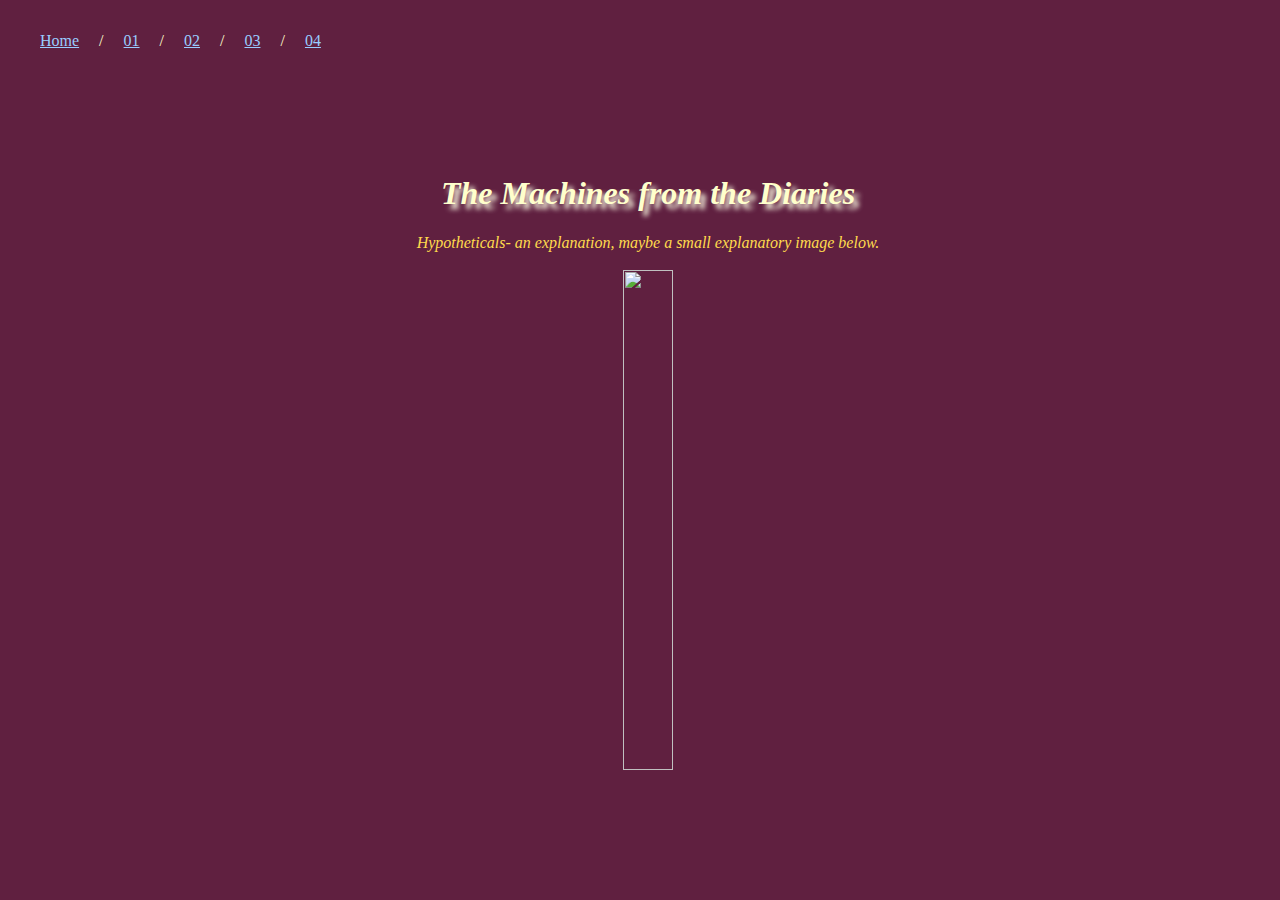
==== index.html @ 4e029583 "Update index.html" ====
<!DOCTYPE html>
<html> 
    <head> 
         <style>
		 
		   p {
           color:#ffdb4d;
           font-size: 40v;
           font-family: serif;
           font-style: italic;
           text-align: center;
           width: 100vw;
           }
		   
		   h1 {
           color:#ffffcc;
           font-size: 70v;
           font-family: serif;
           font-style: italic;
           text-align: center;
           width: 100vw;
 text-shadow: 5px 5px 5px #ffffe6;
}		  
	
		 
	
		 
		   body {
           background-color:#602040;
           }
		
		     ul.breadcrumb {
                     padding: 16px 32px;
                     list-style: none;
                     background-color:transparent;
                     }

                    ul.breadcrumb li {display: inline;}

                    ul.breadcrumb li+li:before {
                    padding: 16px;
                    color:#ffffcc;
                    content: "/\00a0";
                    }

                    ul.breadcrumb li a {color:#99ccff;}
		 
		    a:hover{
			    color:#ffd9b3;
		            }
		 
                    a:link {
  color: #99ccff;
  background-color: transparent;

		 
		 </style> 
	    
	    
		
    </head> 
	
	
	
    <body>
	    <ul class="breadcrumb">
            <li><a href="index.html">Home</a></li>
            <li><a href="01.html">01</a></li>
            <li><a href="02.html">02</a></li>
		     <li><a href="03.html">03</a></li>
		     <li><a href="04.html">04</a></li>
            </ul>

	    
	    
	    <br><br> <br><br>
	    
           <h1>
           The Machines from the Diaries
           </h1>
      
           <p>
      Hypotheticals- an explanation, maybe a small explanatory image below.
 <br><br><a href="https://kikivdh.github.io/site-shadows/" target="_blank"><img src="Asset 4.svg"class="center"style="width:50px;height:500px;"></a>
           </p>		   
	
	   </body> 
	   	
</html>
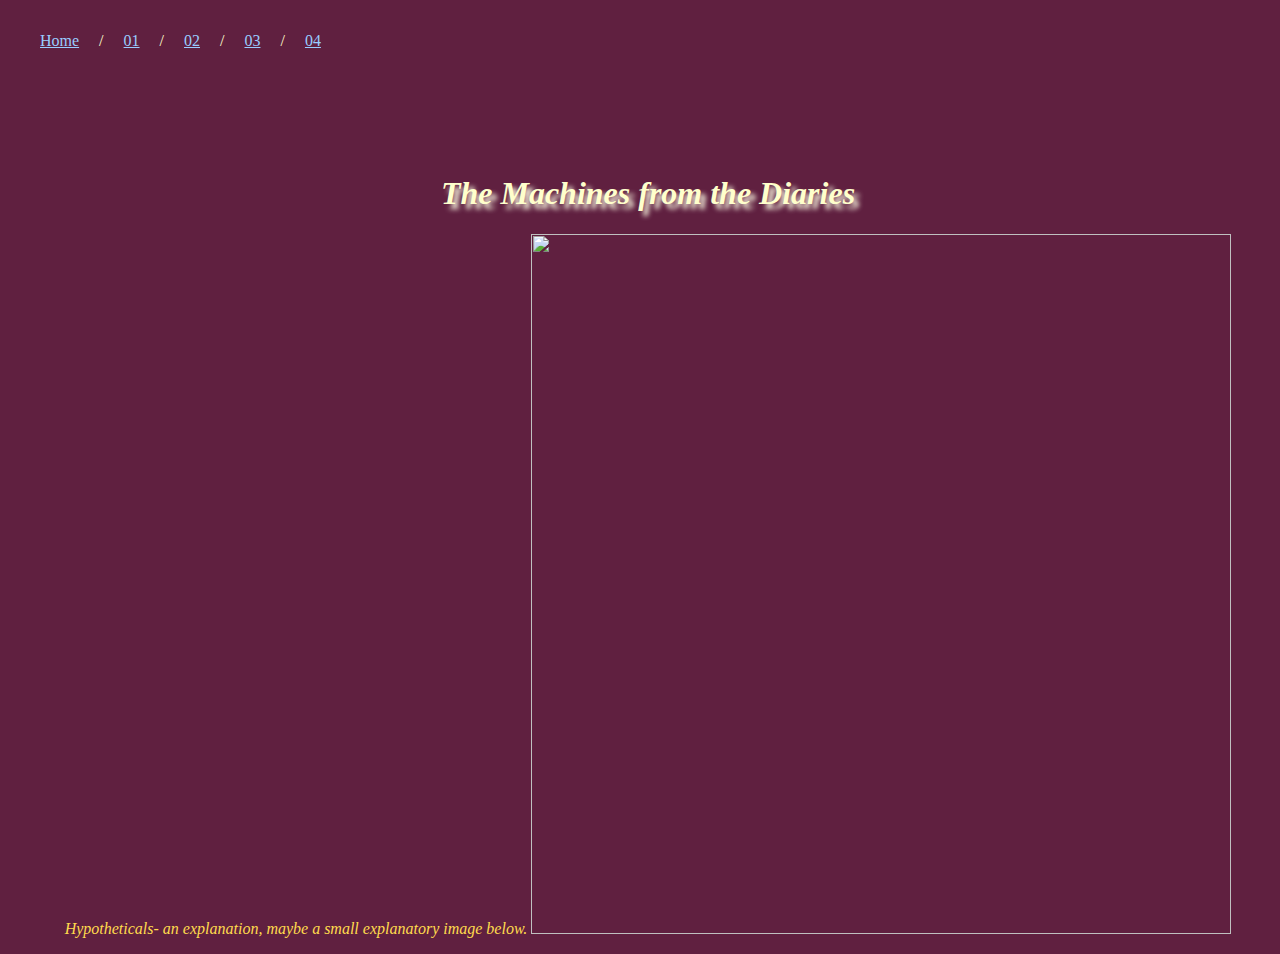
==== commit c6a98b76: "Update index.html" ====
--- a/index.html
+++ b/index.html
@@ -81,7 +81,7 @@
       
            <p>
       Hypotheticals- an explanation, maybe a small explanatory image below.
- <br><br><a href="https://kikivdh.github.io/site-shadows/" target="_blank"><img src="Asset 4.svg"class="center"style="width:50px;height:500px;"></a>
+ <a href="https://kikivdh.github.io/site-shadows/" target="_blank"><img src="Asset 4.svg"class="center"style="width:700px;height:700px;"></a>
            </p>		   
 	
 	   </body> 
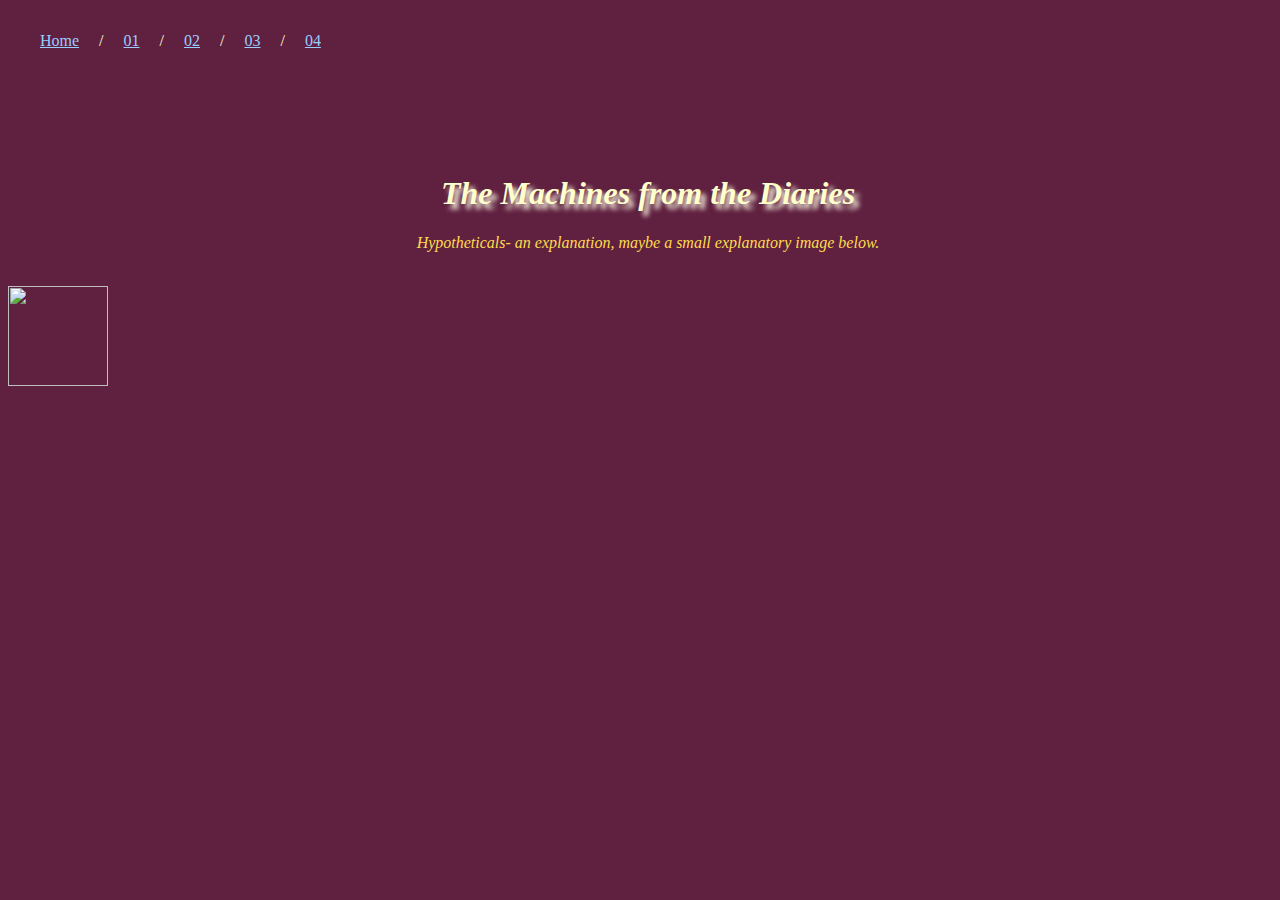
==== commit ca26b7b4: "Update index.html" ====
--- a/index.html
+++ b/index.html
@@ -80,9 +80,9 @@
            </h1>
       
            <p>
-      Hypotheticals- an explanation, maybe a small explanatory image below.
- <a href="https://kikivdh.github.io/site-shadows/" target="_blank"><img src="Asset 4.svg"class="center"style="width:700px;height:700px;"></a>
-           </p>		   
+      Hypotheticals- an explanation, maybe a small explanatory image below.</p>	<br>
+ <a href="https://kikivdh.github.io/site-shadows/" target="_blank"><img src="Asset 4.svg"class="center"style="width:100px;height:100px;"></a>
+          	   
 	
 	   </body> 
 	   	
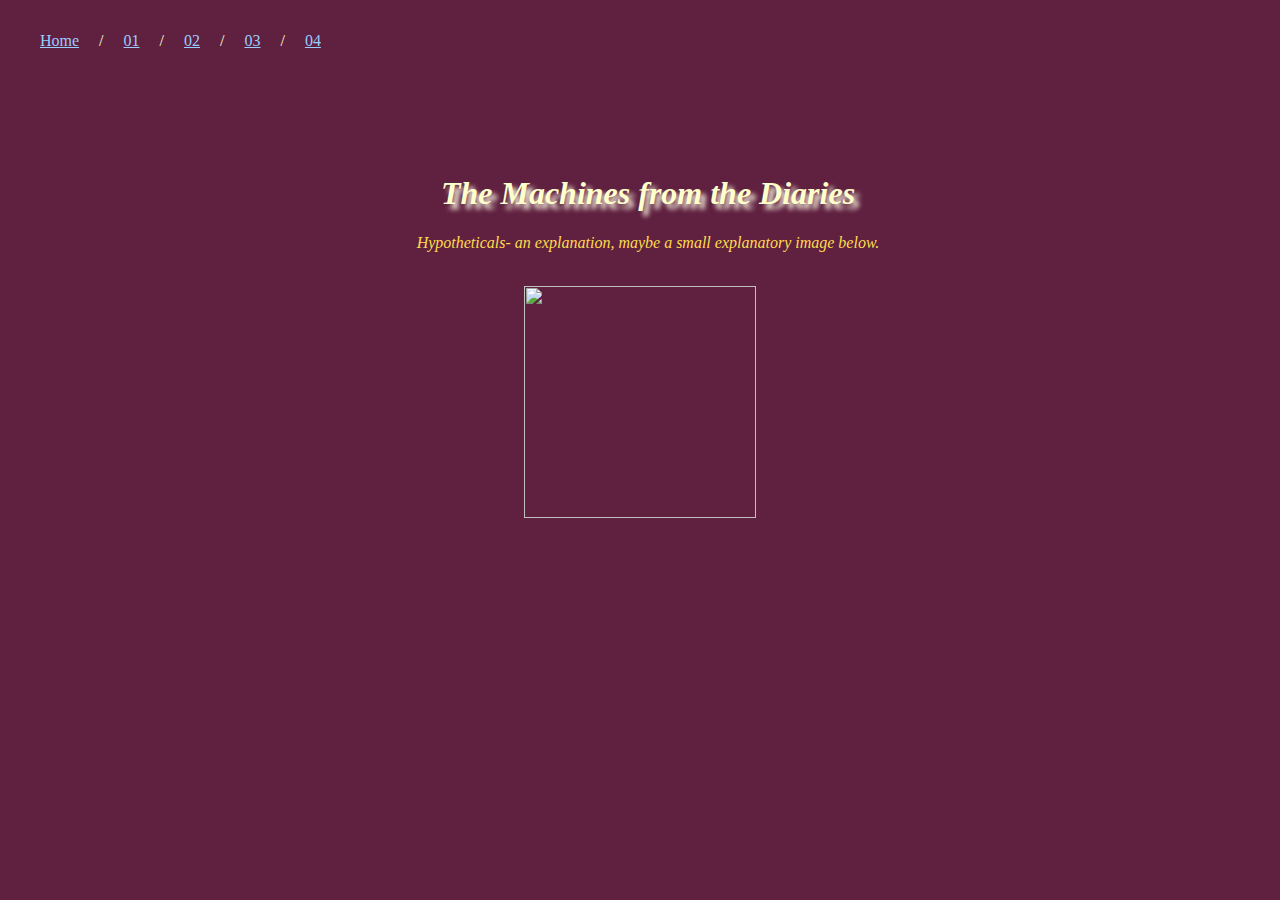
==== commit bf3f8752: "Update index.html" ====
--- a/index.html
+++ b/index.html
@@ -54,6 +54,15 @@
   background-color: transparent;
 
 		 
+			    .center {
+                             display: block;
+                               margin-left: auto;
+                               margin-right: auto;
+                               width: 100%;
+                                   }
+			    
+			    
+			    
 		 </style> 
 	    
 	    
@@ -81,7 +90,7 @@
       
            <p>
       Hypotheticals- an explanation, maybe a small explanatory image below.</p>	<br>
- <a href="https://kikivdh.github.io/site-shadows/" target="_blank"><img src="Asset 4.svg"class="center"style="width:100px;height:100px;"></a>
+ <a href="https://kikivdh.github.io/site-shadows/" target="_blank"><img src="Asset 4.svg" class="center" style="width:232px;height:232px;"></a>
           	   
 	
 	   </body> 
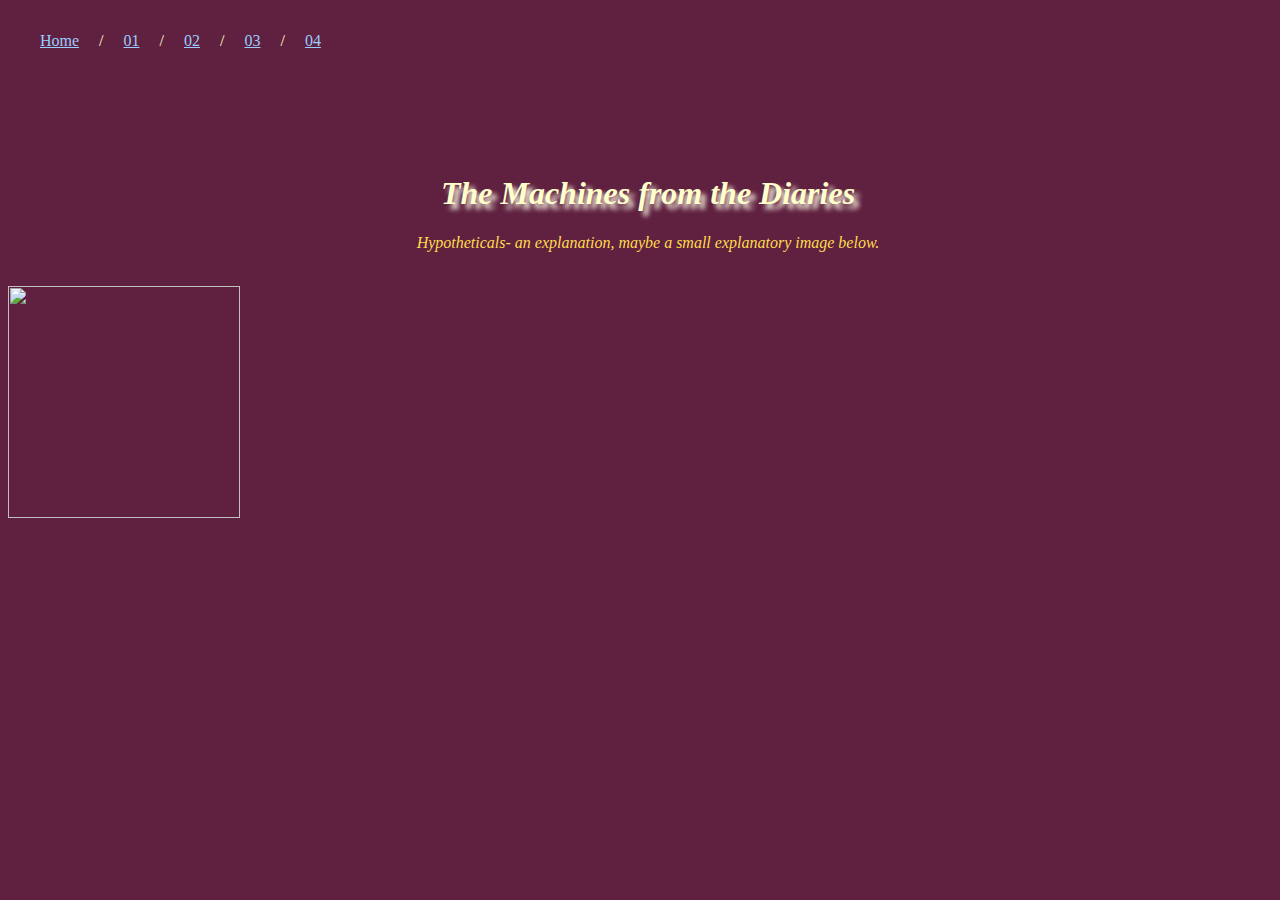
==== commit c87c4c12: "Update index.html" ====
--- a/index.html
+++ b/index.html
@@ -55,7 +55,7 @@
 
 		 
 			    .center {
-                             display: block;
+                             display: inline;
                                margin-left: auto;
                                margin-right: auto;
                                width: 100%;
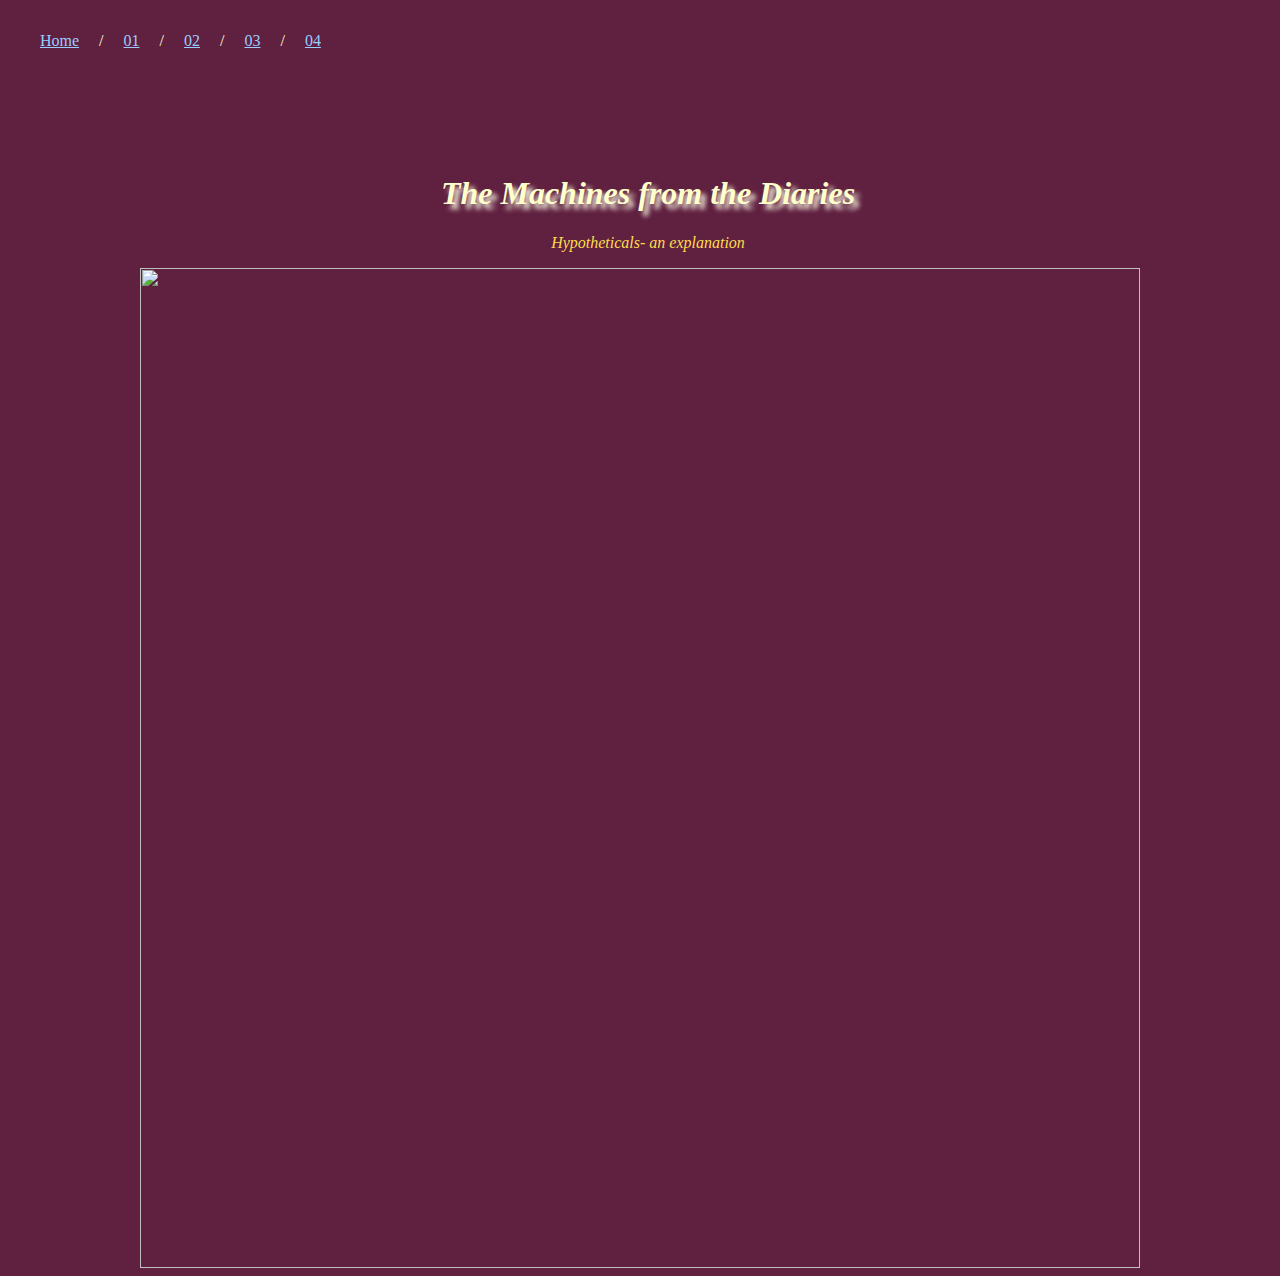
==== commit dd578366: "Update index.html" ====
--- a/index.html
+++ b/index.html
@@ -45,20 +45,11 @@
 
                     ul.breadcrumb li a {color:#99ccff;}
 		 
-		    a:hover{
-			    color:#ffd9b3;
-		            }
-		 
-                    a:link {
-  color: #99ccff;
-  background-color: transparent;
-
-		 
-			    .center {
-                             display: inline;
+		             .center {
+                              display: block;
                                margin-left: auto;
                                margin-right: auto;
-                               width: 100%;
+                               width: 25%;
                                    }
 			    
 			    
@@ -89,9 +80,11 @@
            </h1>
       
            <p>
-      Hypotheticals- an explanation, maybe a small explanatory image below.</p>	<br>
- <a href="https://kikivdh.github.io/site-shadows/" target="_blank"><img src="Asset 4.svg" class="center" style="width:232px;height:232px;"></a>
-          	   
+      Hypotheticals- an explanation</p>	
+	    
+    
+	   
+	    <img src="Asset 1.svg"class="center"style="width:1000px;height:1000px;">
 	
 	   </body> 
 	   	
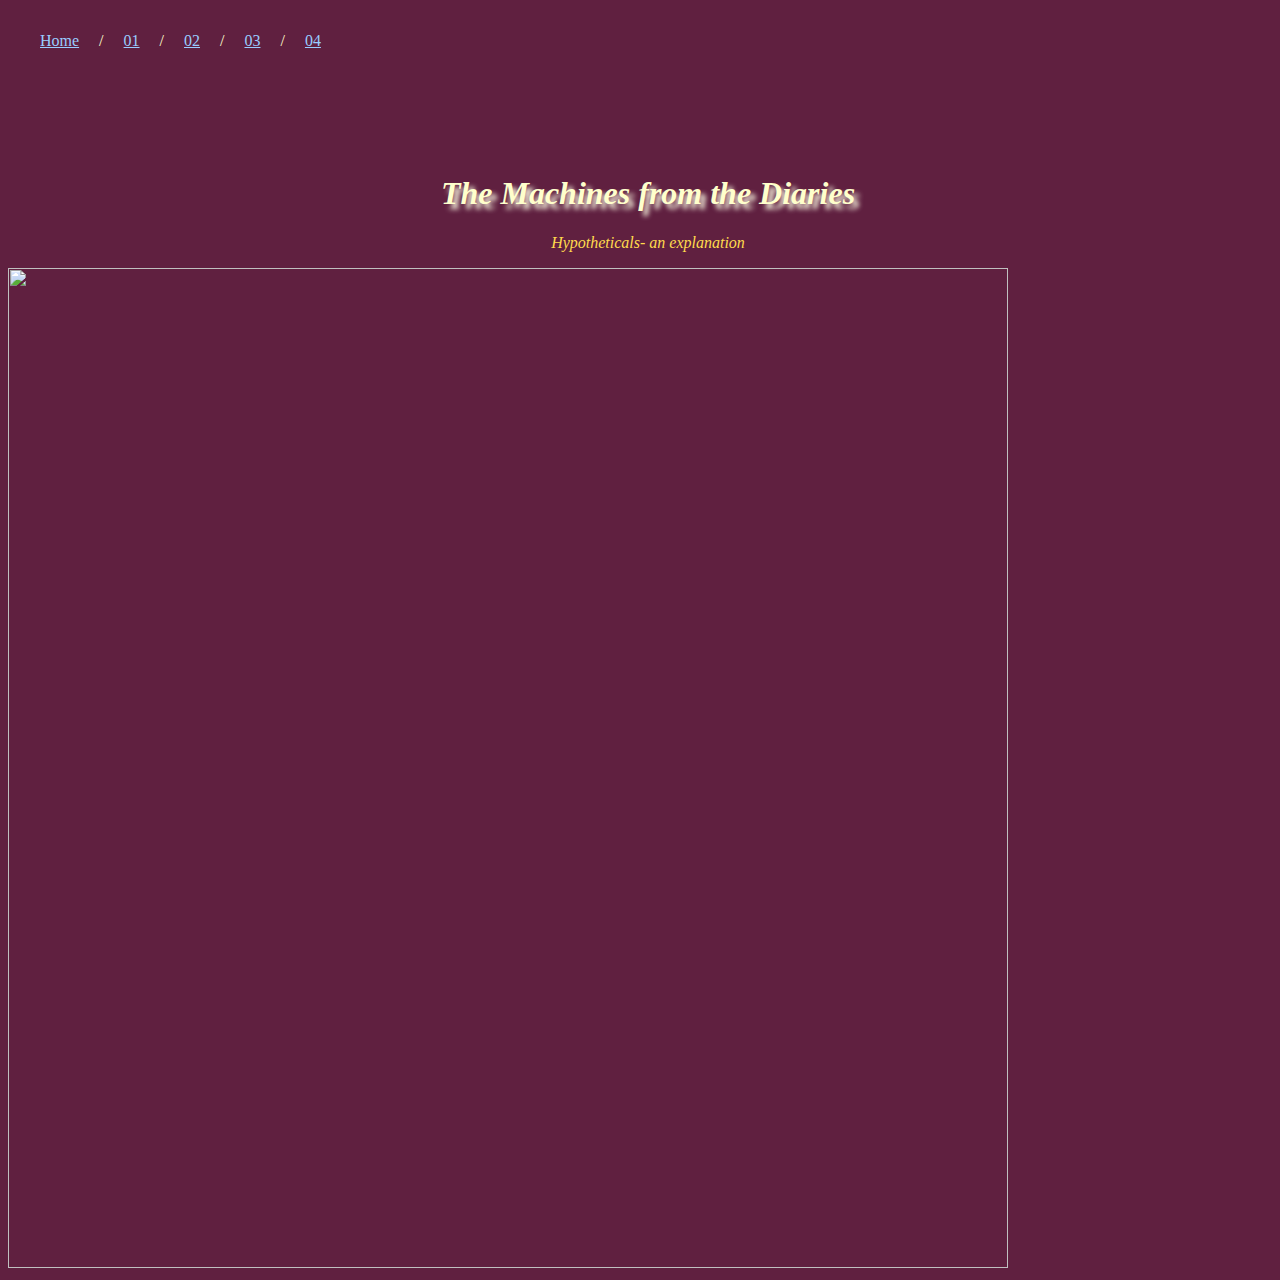
==== commit 11852851: "Update index.html" ====
--- a/index.html
+++ b/index.html
@@ -51,8 +51,25 @@
                                margin-right: auto;
                                width: 25%;
                                    }
+		 
+		 
+		 .rotate {
+    display: inline-block;
+    -webkit-animation: rotate 12s linear infinite;
+    animation: rotate 12s linear infinite;
+}
+		 
+		 
 			    
-			    
+		@keyframes rotate {
+    from {
+        transform: rotate(0deg);
+    }
+    to {
+        transform: rotate(360deg);
+			}}	   
+		 
+		 
 			    
 		 </style> 
 	    
@@ -84,7 +101,7 @@
 	    
     
 	   
-	    <img src="Asset 1.svg"class="center"style="width:1000px;height:1000px;">
+	    <div class="rotate"><img src="Asset 1.svg"class="center"style="width:1000px;height:1000px;"></div>
 	
 	   </body> 
 	   	
